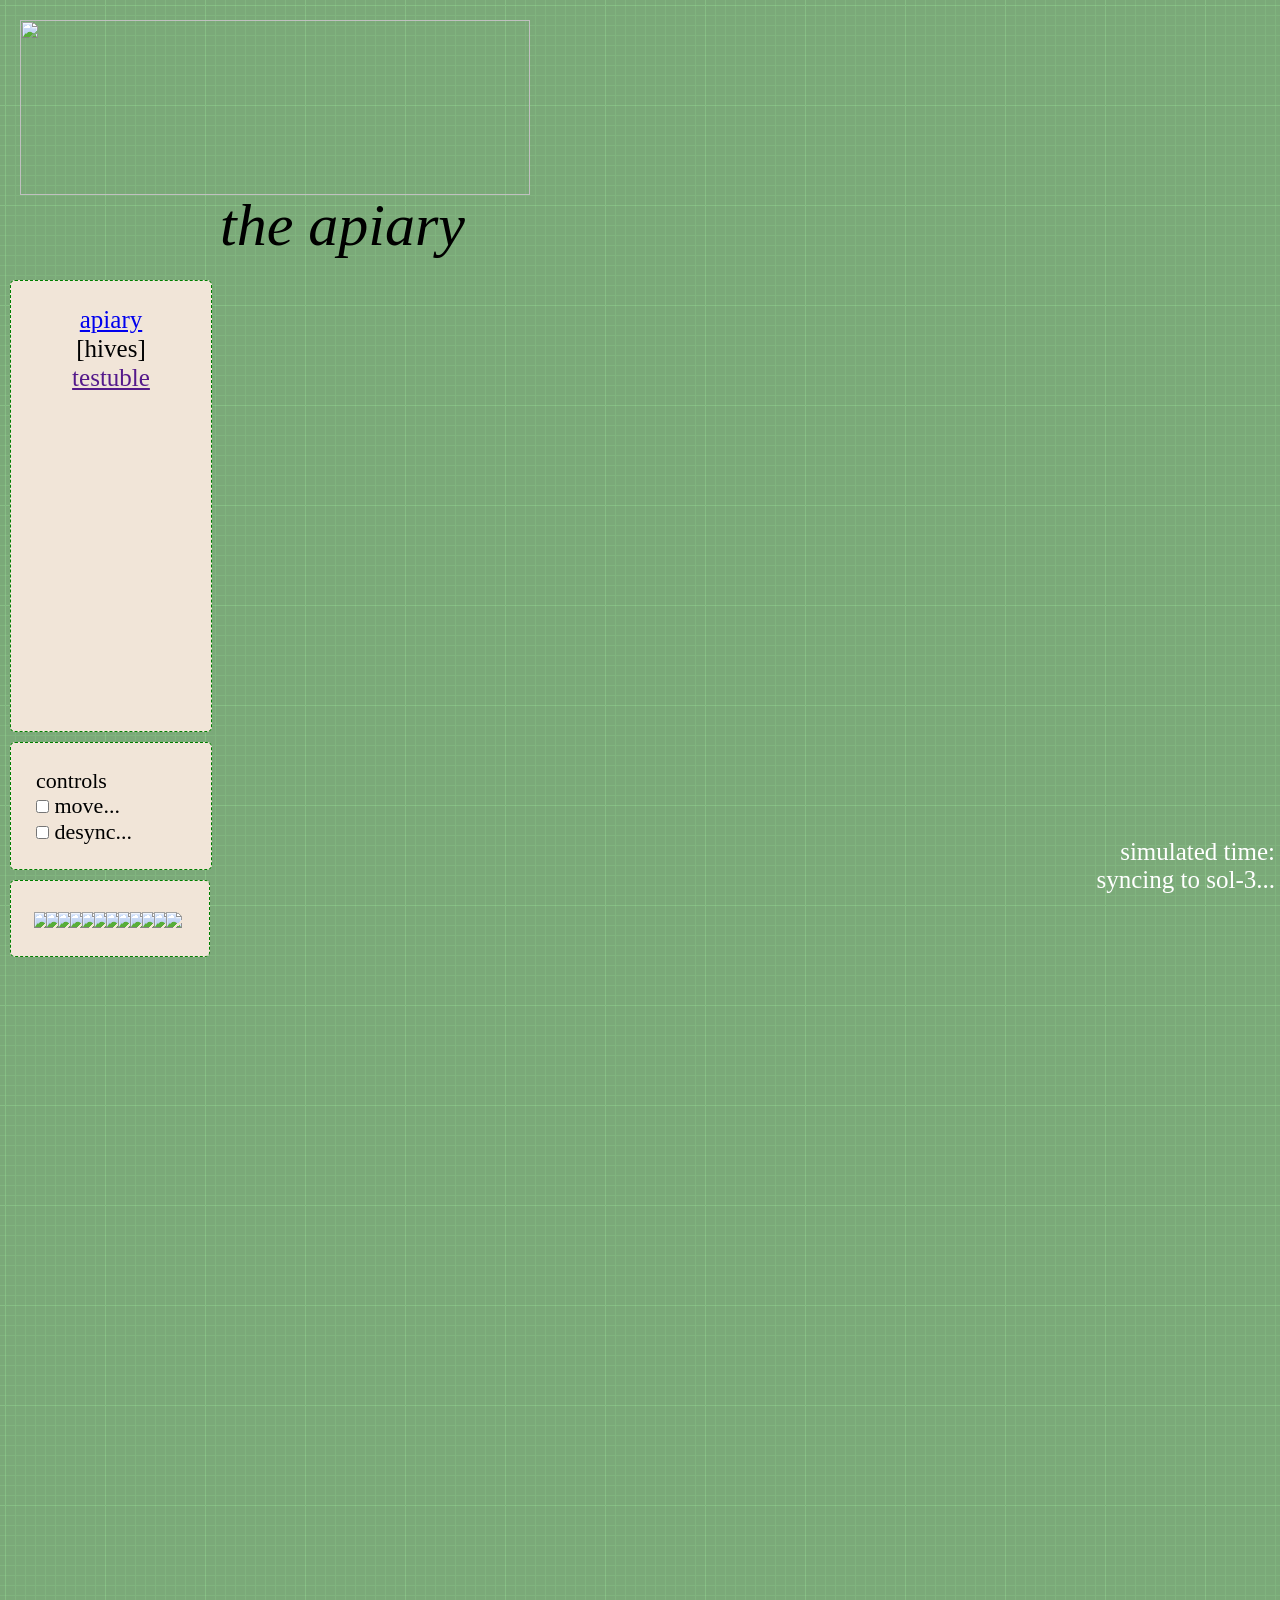
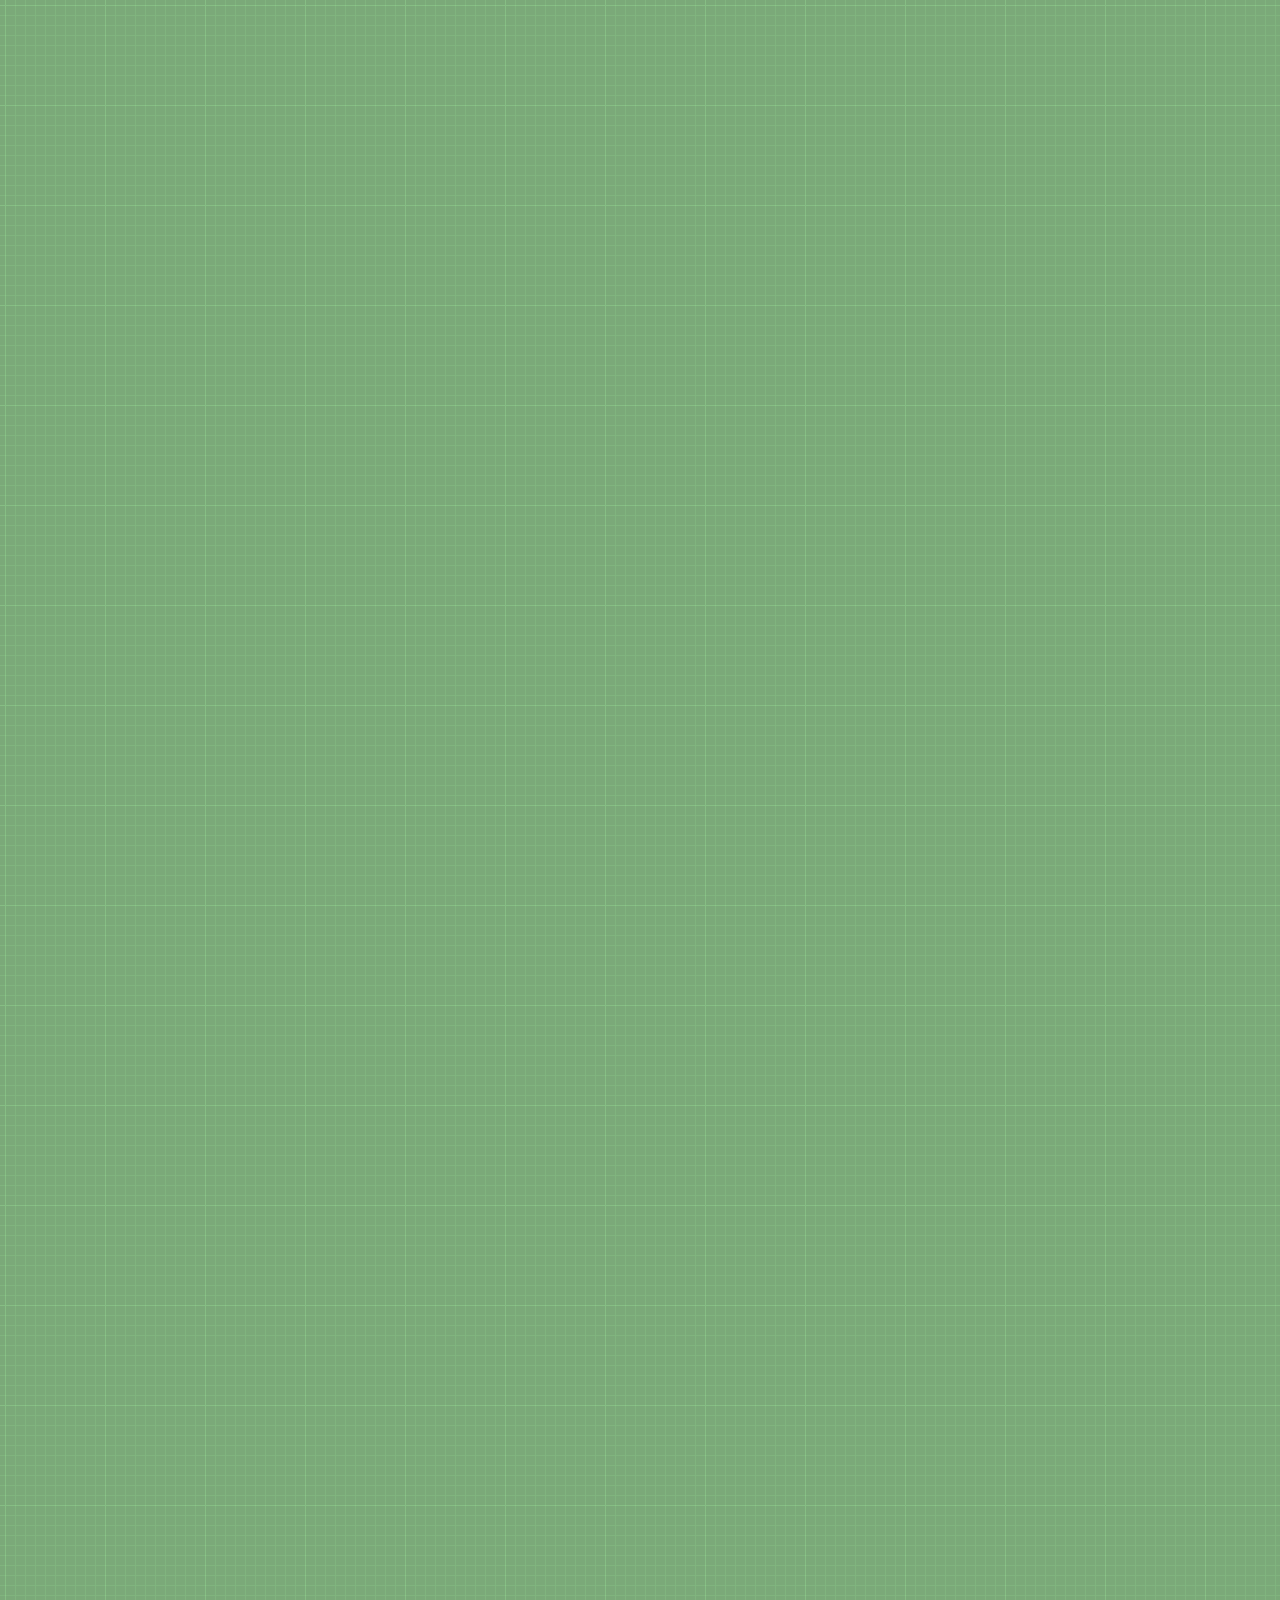
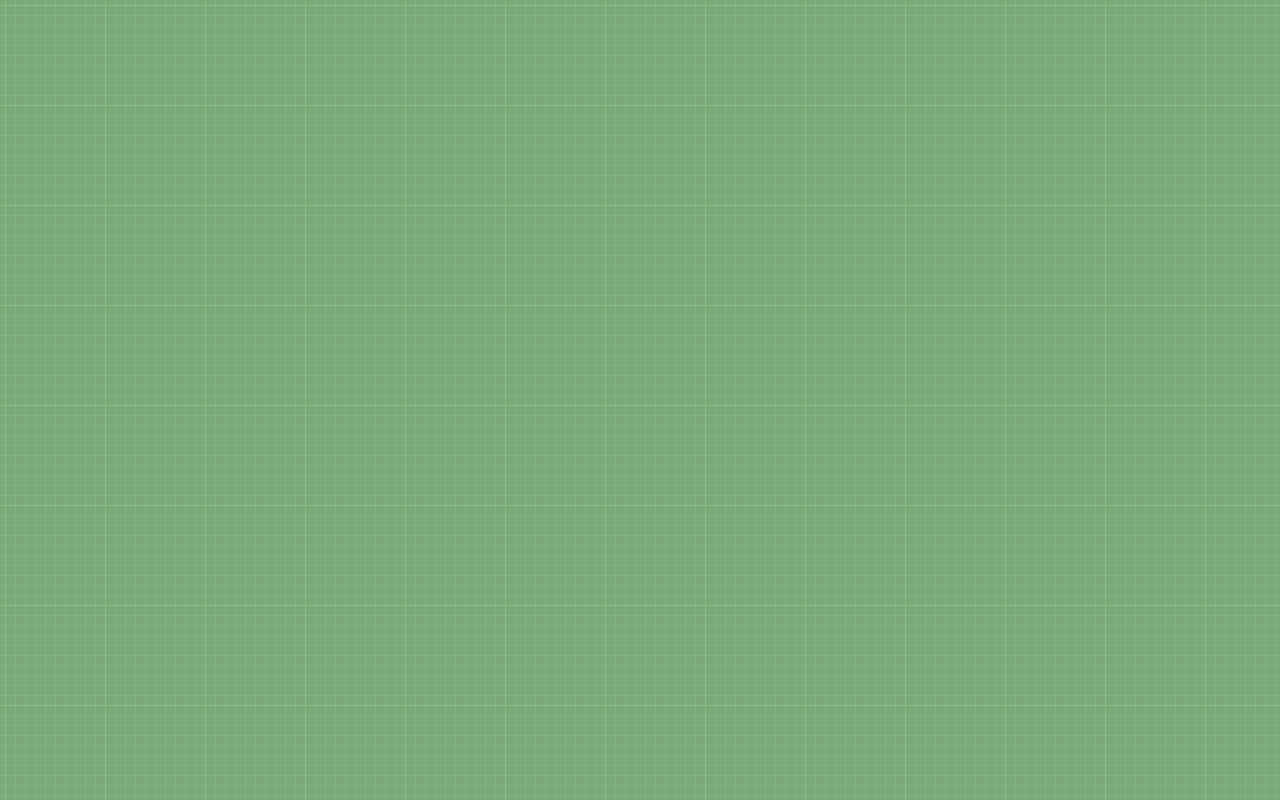
==== hives.html @ c6c5cf7b "ignore articles.js and frontpage.js" ====
<!DOCTYPE html>
<html lang="en">
  <head>
    <meta charset="UTF-8">
    <meta name="viewport" content="width=device-width, initial-scale=1.0">
    <meta http-equiv="X-UA-Compatible" content="ie=edge">
    <title>beeeebo's hive</title>
    <link rel="stylesheet" href="./style.css">

    <script src="https://u.widget.st/ar.js"></script> <!--//widgetstar-->
  </head>


  <body>
    <canvas id="particleCanvas"></canvas>

    
    <!--background stuff-->
    <div id="bg-bottom" class="bg-layer"></div>
    <div id="bg-top" class="bg-layer"></div>
    
    <video id="bg-video" muted class="bg-layer"></video>
    <span id="bg-text"></span>
    

    <!--title stuff-->
    <div class="title">
        <img src="img/logo.png">
        <span id="titletext">the apiary<span class="hidden">.</span><span class="hidden">.</span><span class="hidden">.</span></span>
    </div>


    <!--main page wrapper-->
    <div class="page">
      <div class="sidebar">
        <nav class="placeholder nav">
          <a href="./index.html">apiary</a><br>
          <a>[hives]</a><br>
          <a href="">testuble</a><br>
        </nav>
      
        <div class="placeholder controls nav">
          controls<br>
          <!-- temporary start input
          <label for="startInput" class="pauseControls">start:</label>
          <input id="startInput" type="number" value="0" class="pauseControls">-->

          <label for="moveCheckbox">
              <input id="moveCheckbox" type="checkbox">
              move... 
          </label> <br>
          
          <label for="desyncCheckbox">
              <input id="desyncCheckbox" type="checkbox">
              desync... 
          </label> <br>
        
          <label for="stopIndex" class="pauseControls" width="100px">progress to:</label>
          <input id="stopIndex" type="number" value="18" max="24" class="pauseControls">
          <button id="sendButton" class="pauseControls">send!</button>
          <button id="pauseButton" class="pauseControls" disabled>pause</button>
          <button id="weatherButton" class="pauseControls">rain</button>
          <button id="weatherSyncButton" class="pauseControls">sync to weather (needs location)</button>
        </div>

        <div class="placeholder socials nav">
           <a target="_blank" id="logoYoutube" href="https://www.youtube.com/@rustikVFX"><img src="./img/logo-youtube.png"></a><!--
        --><a target="_blank" id="logoYoutube" href="https://www.youtube.com/@habeebm4916"><img src="./img/logo-youtube.png"></a><!--
        --><a target="_blank" id="logoTwitter" href="https://x.com/rustikVFX"><img src="./img/logo-twitter.png"></a><!--
        --><a target="_blank" id="logoSteam" href="https://steamcommunity.com/id/beeeebo/"><img src="./img/logo-steam.png"></a><!--
        --><a target="_blank" id="logoDiscord"><img src="./img/logo-discord.png"></a><!--
        --><a target="_blank" id="logoMDL" href="https://mydramalist.com/dramalist/habeebm"><img src="./img/logo-MDL.png"></a><!--
        --><a target="_blank" id="logoMAL" href="https://myanimelist.net/profile/beeeebo"><img src="./img/logo-MAL.png"></a><!--
        --><a target="_blank" id="logoGoodreads" href="https://www.goodreads.com/user/show/154845987-habeeb"><img src="./img/logo-goodreads.png"></a><!--
        --><a target="_blank" id="logoMail"><img src="./img/logo-mail.png"></a><!--
        --><a target="_blank" id="logoGithub" href="https://github.com/Habeeb-M"><img src="./img/logo-github.png"></a><!--
        --><a target="_blank" id="logoLastfm" href="https://www.last.fm/user/Habeeb_M"><img src="./img/logo-lastfm.png"></a><!--
        --><a target="_blank" id="logoMinecraft"><img src="./img/logo-minecraft.png"></a>
        </div>
      </div>

      <div class="container"></div>  
    </div>

      

    
    
    
    <script src="scripts.js" type="module"></script>
    <script src="articleScript.js" type="module"></script>
  </body>
</html>
---- style.css ----
/* RESET */
@import "normalize.css";


/*fonts*/

@font-face {
  font-family: mainFont; 
  src: url(./img/fonts/Millennium-Regular_0.ttf);
}
@font-face {
  font-family: mainFont;
  src: url(./img/fonts/Millennium-Bold.ttf);
  font-weight: bold;
}
@font-face {
  font-family: mainFont;
  src: url(./img/fonts/Millennium-Italic_0.ttf);
  font-style: italic;
}
@font-face {
    font-family: titleFont;
    src: url(./img/fonts/Millennium-Regular_0.ttf)
}
@font-face {
  font-family: mcFont; 
  src: url, (./img/fonts/minecraft.otf); 
}



/*background stuff*/
.bg-layer {
    position: fixed;
    top: 0px;
    right: 0px; 
    width: 40%;
    height: 100%;
    min-height: 500px;
    z-index: -2;
    background: center / cover no-repeat;
    object-fit: cover; 
    object-position: center; 
    transition: opacity ease-in-out; /*can increase this, match buffer in js*/
    transition-duration: 250ms;
    /*pointer-events: none;*/
}

#bg-video {
    z-index: -1;
}

#bg-text {
    position:fixed;
    bottom: 0px;
    right: 0px;
    color: white;
    text-align: right;
    margin: 5px;
    font-family: titleFont;
    font-size: 25px;
    letter-spacing: -3%;
}


/* cursor */
html {
    cursor: url("./img/cursorClosed.png"), default;
}


a, button, input, label, a img {
    cursor: url("./img/cursorOpen.png"), pointer;
}



 canvas {
    position: absolute;
    top: 0;
    left: 0;
    pointer-events: none; /* Allows clicking through particles */
    z-index: 5;
    image-rendering: pixelated;
}


/*content*/
html {
    /* background: #76a97a no-repeat; */
    background-color: #7ba979;
    background-image: url("data:image/svg+xml,%3Csvg xmlns='http://www.w3.org/2000/svg' width='100' height='100' viewBox='0 0 100 100'%3E%3Cg fill-rule='evenodd'%3E%3Cg fill='%2397df93' fill-opacity='0.4'%3E%3Cpath opacity='.5' d='M96 [base64] 0v-9h-9v9h9zm-10 0v-9h-9v9h9zm-10 0v-9h-9v9h9zm-10 0v-9h-9v9h9zm-10 0v-9h-9v9h9zm-10 0v-9h-9v9h9zm-10 0v-9h-9v9h9zm-10 0v-9h-9v9h9zm-9-10h9v-9h-9v9zm10 0h9v-9h-9v9zm10 0h9v-9h-9v9zm10 0h9v-9h-9v9zm10 0h9v-9h-9v9zm10 0h9v-9h-9v9zm10 0h9v-9h-9v9zm10 0h9v-9h-9v9zm9-10v-9h-9v9h9zm-10 0v-9h-9v9h9zm-10 0v-9h-9v9h9zm-10 0v-9h-9v9h9zm-10 0v-9h-9v9h9zm-10 0v-9h-9v9h9zm-10 0v-9h-9v9h9zm-10 0v-9h-9v9h9zm-9-10h9v-9h-9v9zm10 0h9v-9h-9v9zm10 0h9v-9h-9v9zm10 0h9v-9h-9v9zm10 0h9v-9h-9v9zm10 0h9v-9h-9v9zm10 0h9v-9h-9v9zm10 0h9v-9h-9v9zm9-10v-9h-9v9h9zm-10 0v-9h-9v9h9zm-10 0v-9h-9v9h9zm-10 0v-9h-9v9h9zm-10 0v-9h-9v9h9zm-10 0v-9h-9v9h9zm-10 0v-9h-9v9h9zm-10 0v-9h-9v9h9zm-9-10h9v-9h-9v9zm10 0h9v-9h-9v9zm10 0h9v-9h-9v9zm10 0h9v-9h-9v9zm10 0h9v-9h-9v9zm10 0h9v-9h-9v9zm10 0h9v-9h-9v9zm10 0h9v-9h-9v9zm9-10v-9h-9v9h9zm-10 0v-9h-9v9h9zm-10 0v-9h-9v9h9zm-10 0v-9h-9v9h9zm-10 0v-9h-9v9h9zm-10 0v-9h-9v9h9zm-10 0v-9h-9v9h9zm-10 0v-9h-9v9h9zm-9-10h9v-9h-9v9zm10 0h9v-9h-9v9zm10 0h9v-9h-9v9zm10 0h9v-9h-9v9zm10 0h9v-9h-9v9zm10 0h9v-9h-9v9zm10 0h9v-9h-9v9zm10 0h9v-9h-9v9z'/%3E%3Cpath d='M6 5V0H5v5H0v1h5v94h1V6h94V5H6z'/%3E%3C/g%3E%3C/g%3E%3C/svg%3E");
    font-family: mainFont; 
    font-size: 22px;
    font-weight: 100;
    color: #000000;
}

.placeholder {
    background: #f1e5d8;
    padding: 25px;
    margin: 5px;
    border: 1px dashed green;
    border-radius: 5px
}

.funIcon {
    width: 16px;
    height: 16px;
    image-rendering: pixelated;
    vertical-align: middle;
}



.title {
    display: flex;
    flex-wrap: wrap;
    margin-top: 0px;
    width: 60%;
    padding: 20px;
}

.title img {
    image-rendering: pixelated;
    width: 510px;
    height: 175px;
}

#titletext {
    font: italic normal normal 60px / 60px titleFont;
    align-items: flex-start;
    margin-top: 115px;
    margin-bottom: 0px;
    white-space: nowrap;
}
@media (max-width: 1450px) { /*move it if screen too small*/
    #titletext {
        margin-top: 0px;
        margin-left: 200px;
    }
}
.hidden {
    visibility: hidden;
}
.shown {
    visibility: visible;
}






.page {
    display: grid;
    align-items: flex-start;
    width: 70%;
    margin-left: 5px;
    grid-template-columns: auto 1fr; 
}

nav {
    height: 400px;
    width: 150px;
    grid-column: 1;
    text-align: center;
}


nav a {
    font-size: 25px;
}


.sidebar {
    display: block;
    width: 210px;
    grid-column: 1;
}

.sidebar img {
    image-rendering: pixelated;
    margin: -2px;
    width: 40px;
}

.controls {
    display: inline-block;
    width: 150px;
    grid-column: 1;
}

.controls #stopIndex {
    display: inline-block;
    width: 100px;
}

.container {
    position: relative; 
    width: 100%;        
    max-width: 1000px; 
    grid-column: 2;     
    grid-row: 1;        
}

.container div {
    position: absolute; 
    box-sizing: border-box;
    min-width: 200px;
}

.container .date {
    position: absolute;
    bottom: 10px;
    right: 10px;
}

.socials a {
    cursor: pointer
}

.popupBox {
    background-color: black;
    color: white;
    padding: 10px;
    border-radius: 5px;
    font-size: 15px;
}

.arrowUp {
    width: 0; 
    height: 0; 
    border-left: 5px solid transparent;
    border-right: 5px solid transparent;
    border-bottom: 5px solid black;
}

.popupWrapper {
    position: absolute;
    clip-path: circle(0% at 50% 50%); 
    transition: clip-path ease-out 500ms; 
    z-index: 2;

    display: flex;
    flex-direction: column;
    align-items: center; 
}




#spotify {
    a { 
        color: inherit; 
        text-decoration: none;
    } 
    
}
#spotifySong {
    color: green;
    font-weight: bold;
}
#spotifyArtist {
    font-weight: bold;
}
#spotifyAlbum {
    font-style: italic;
}
#spotifyImage {
    float: right;
    margin-right: 1px;
    margin-top: 5px;
    vertical-align: middle;
}
#spotifyDate {
    font-style: italic;
}
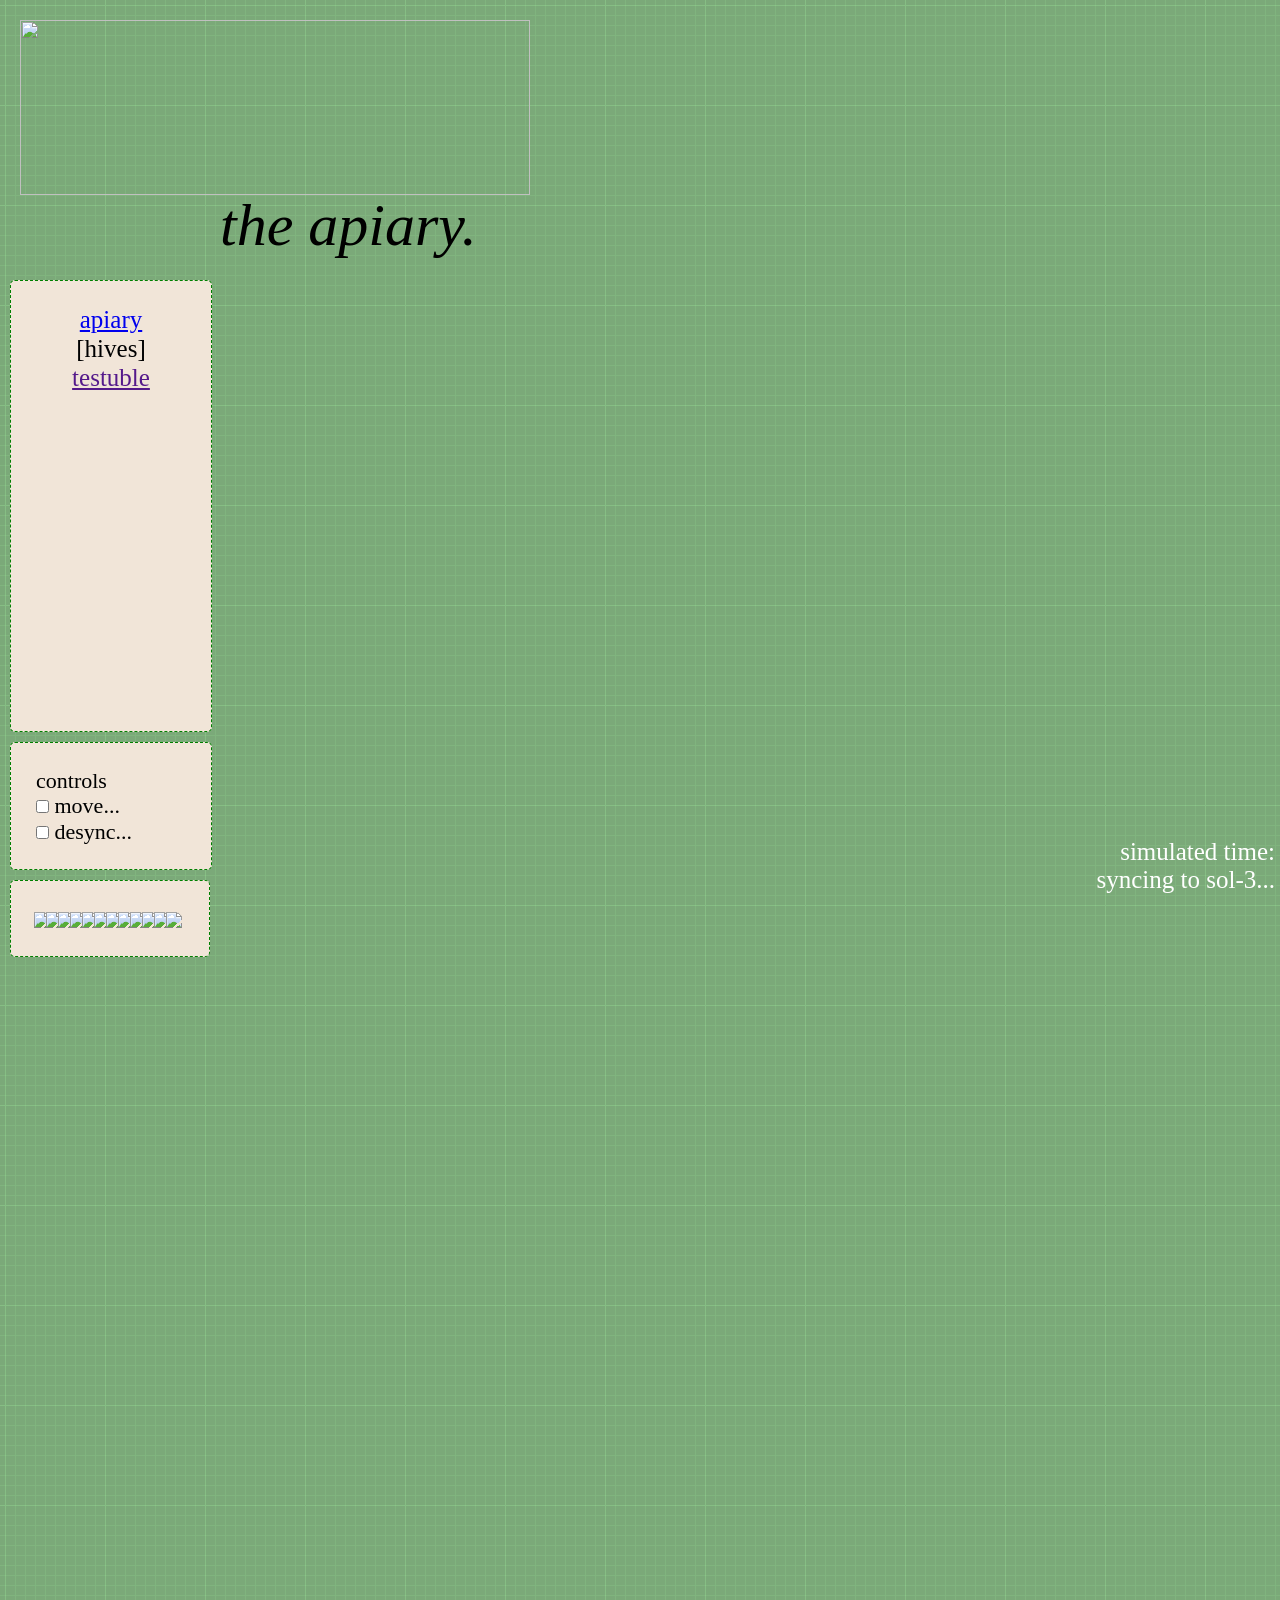
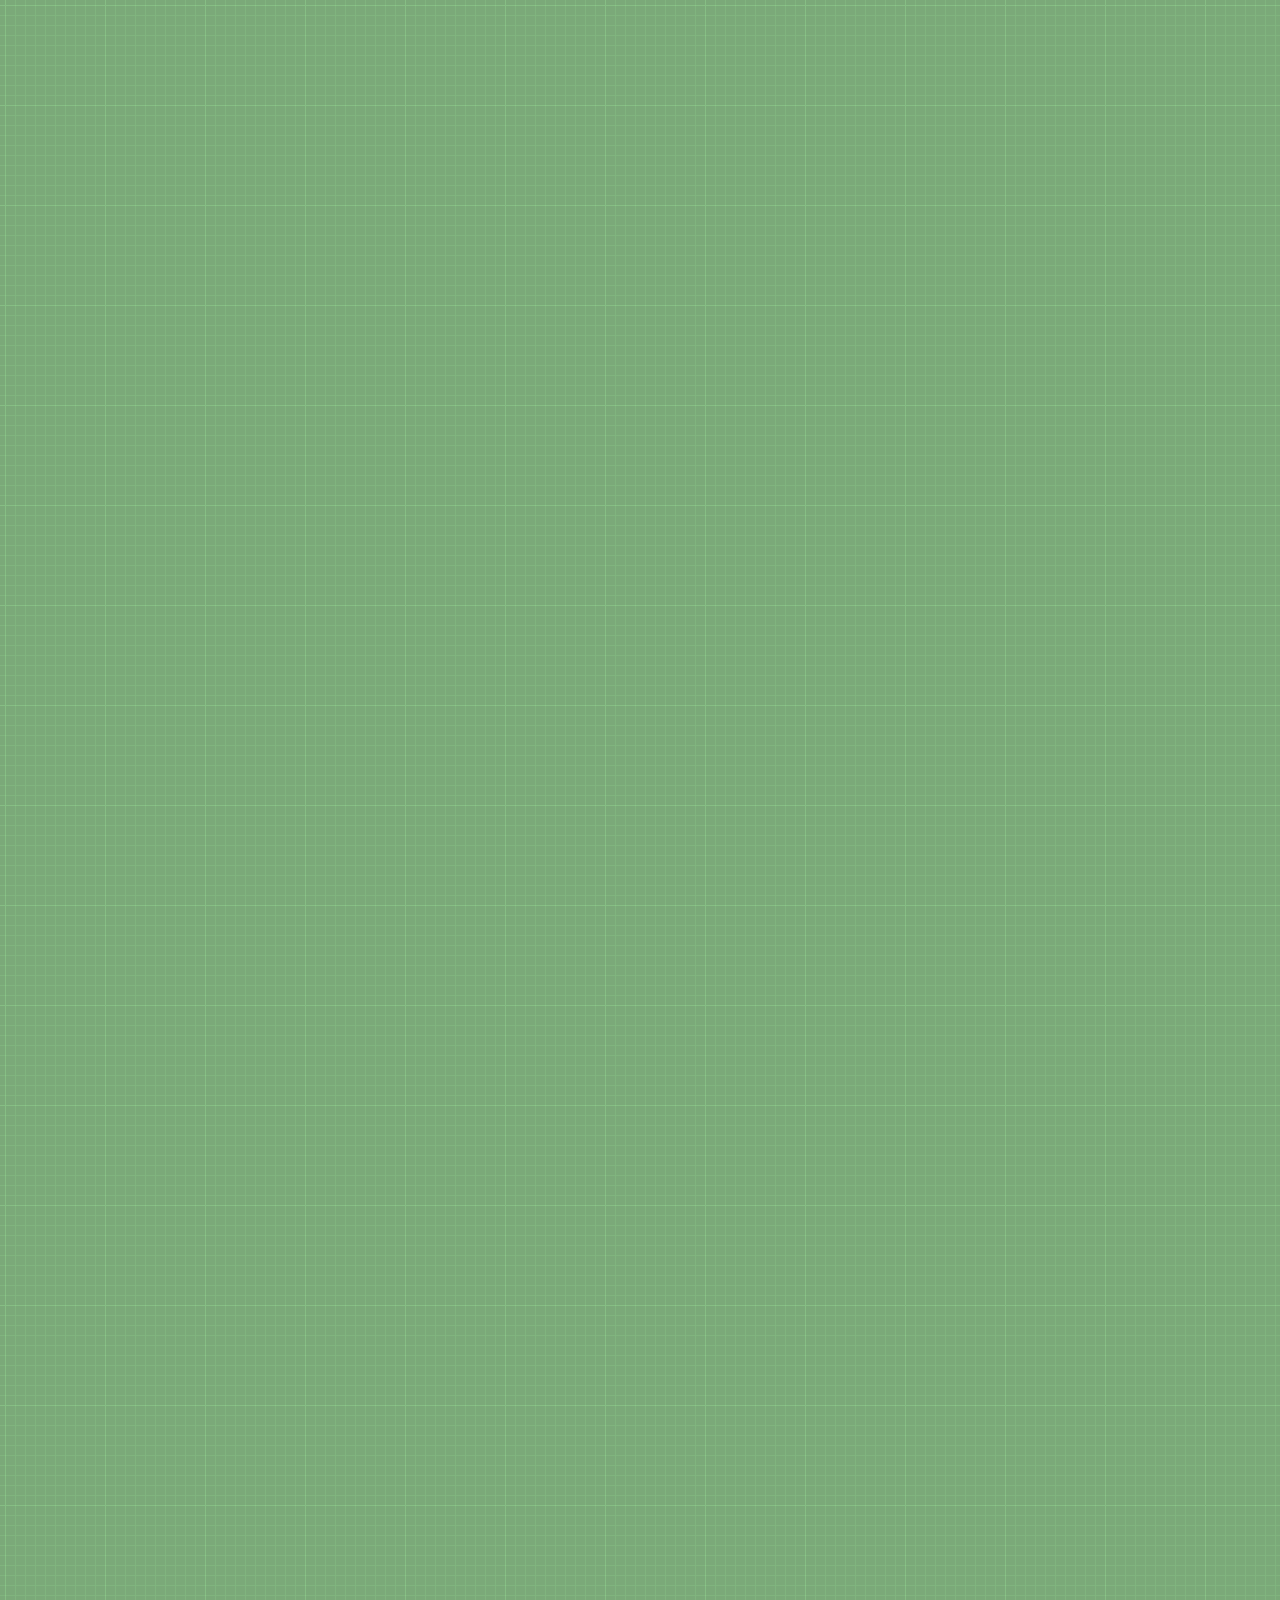
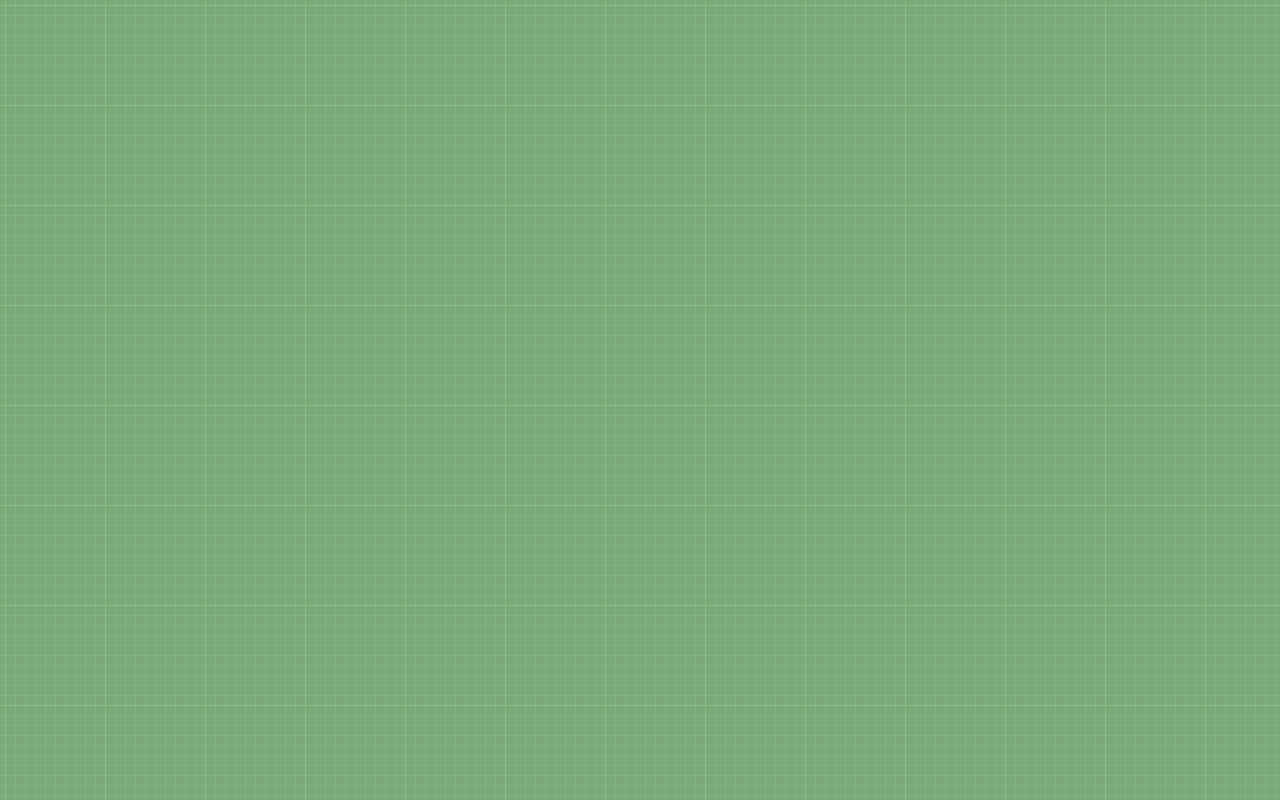
==== commit bd8cfa73: "rename stuff" ====
--- a/hives.html
+++ b/hives.html
@@ -14,7 +14,7 @@
   <body>
     <canvas id="particleCanvas"></canvas>
 
-    
+
     <!--background stuff-->
     <div id="bg-bottom" class="bg-layer"></div>
     <div id="bg-top" class="bg-layer"></div>
@@ -34,7 +34,7 @@
     <div class="page">
       <div class="sidebar">
         <nav class="placeholder nav">
-          <a href="./index.html">apiary</a><br>
+          <a href="./apiary.html">apiary</a><br>
           <a>[hives]</a><br>
           <a href="">testuble</a><br>
         </nav>
@@ -88,6 +88,6 @@
     
     
     <script src="scripts.js" type="module"></script>
-    <script src="articleScript.js" type="module"></script>
+    <script src="hives.js" type="module"></script>
   </body>
 </html>
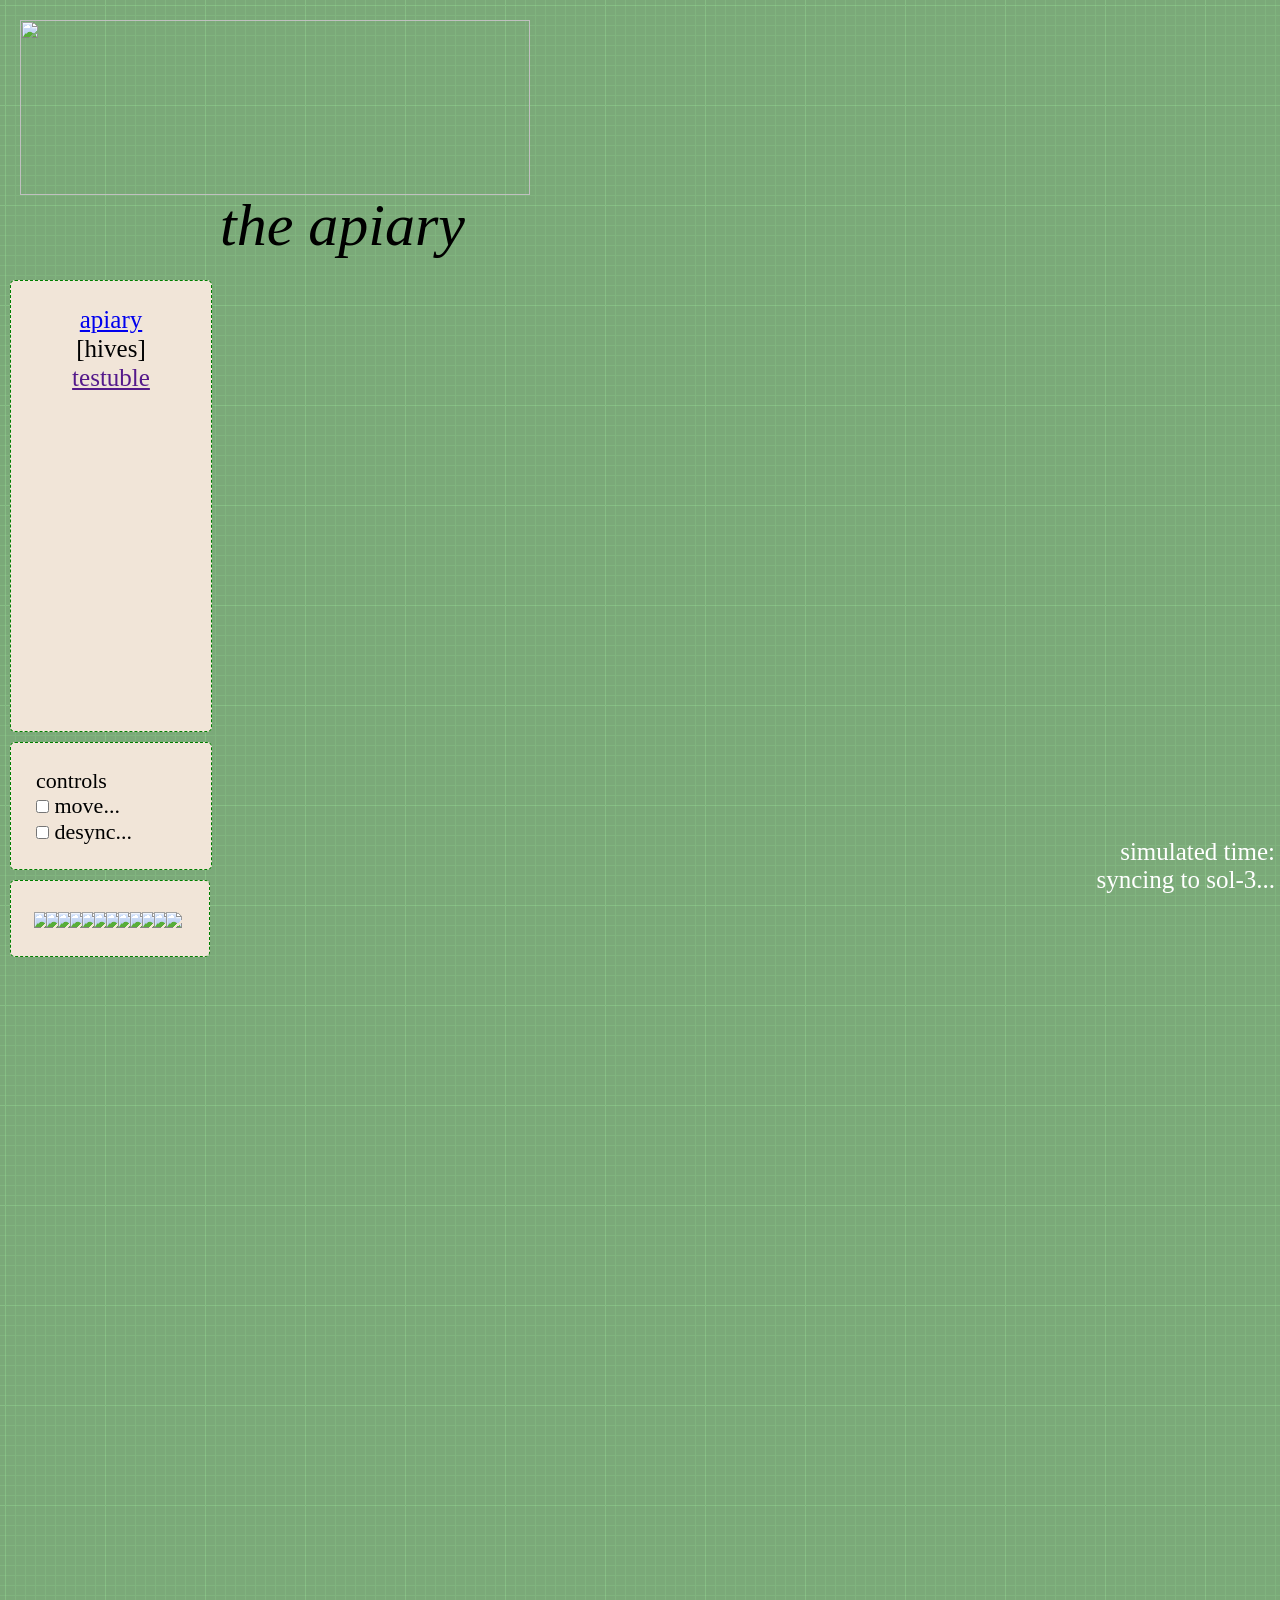
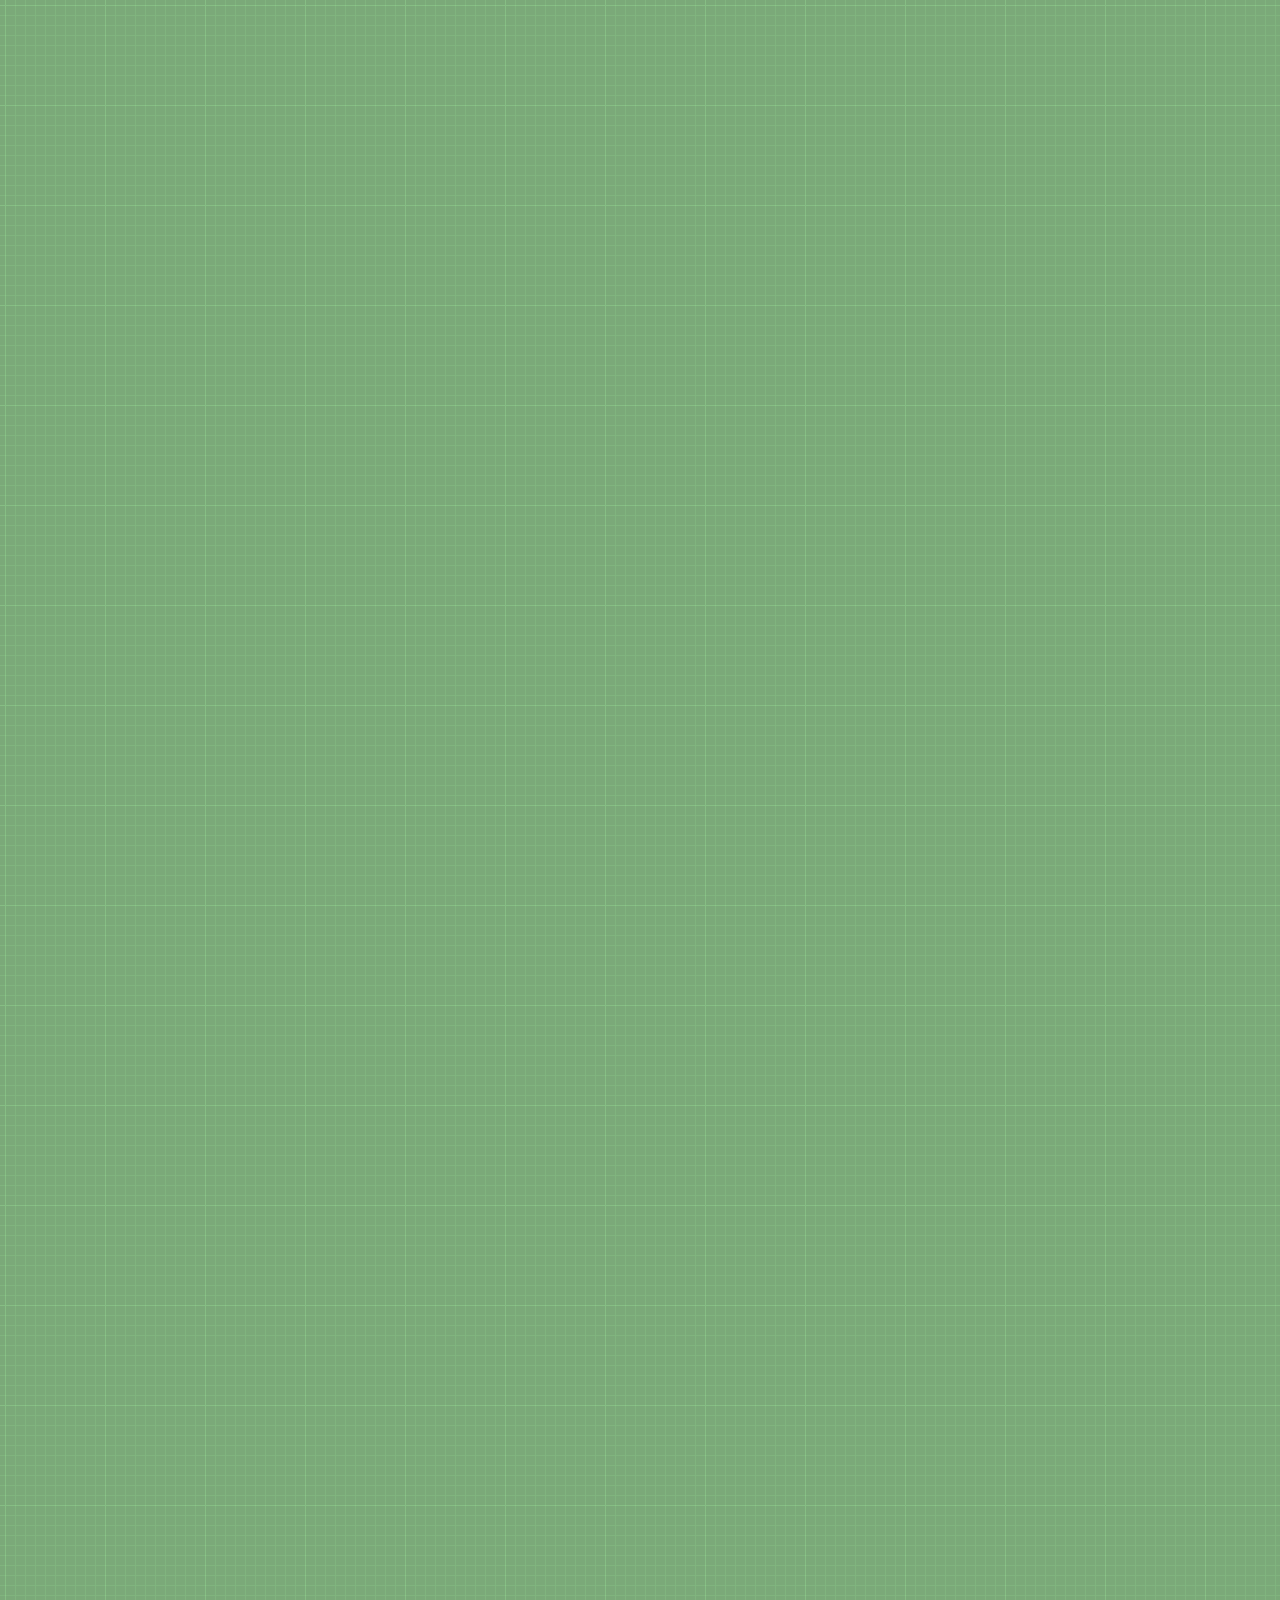
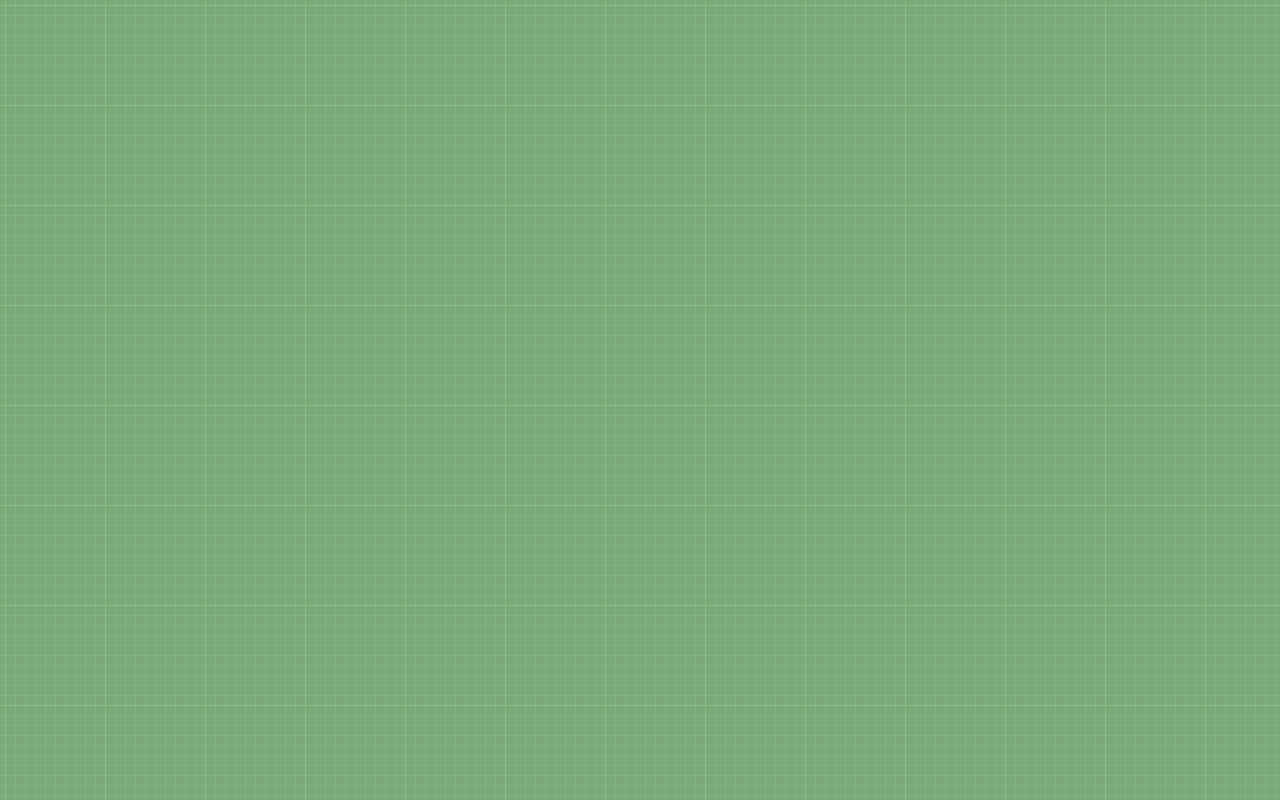
==== commit 649bee1d: "tiny tweaks" ====
--- a/hives.html
+++ b/hives.html
@@ -34,7 +34,7 @@
     <div class="page">
       <div class="sidebar">
         <nav class="placeholder nav">
-          <a href="./apiary.html">apiary</a><br>
+          <a href="./index.html">apiary</a><br>
           <a>[hives]</a><br>
           <a href="">testuble</a><br>
         </nav>
--- a/style.css
+++ b/style.css
@@ -24,7 +24,7 @@
 }
 @font-face {
   font-family: mcFont; 
-  src: url, (./img/fonts/minecraft.otf); 
+  src: url(./img/fonts/minecraft.otf); 
 }
 
 
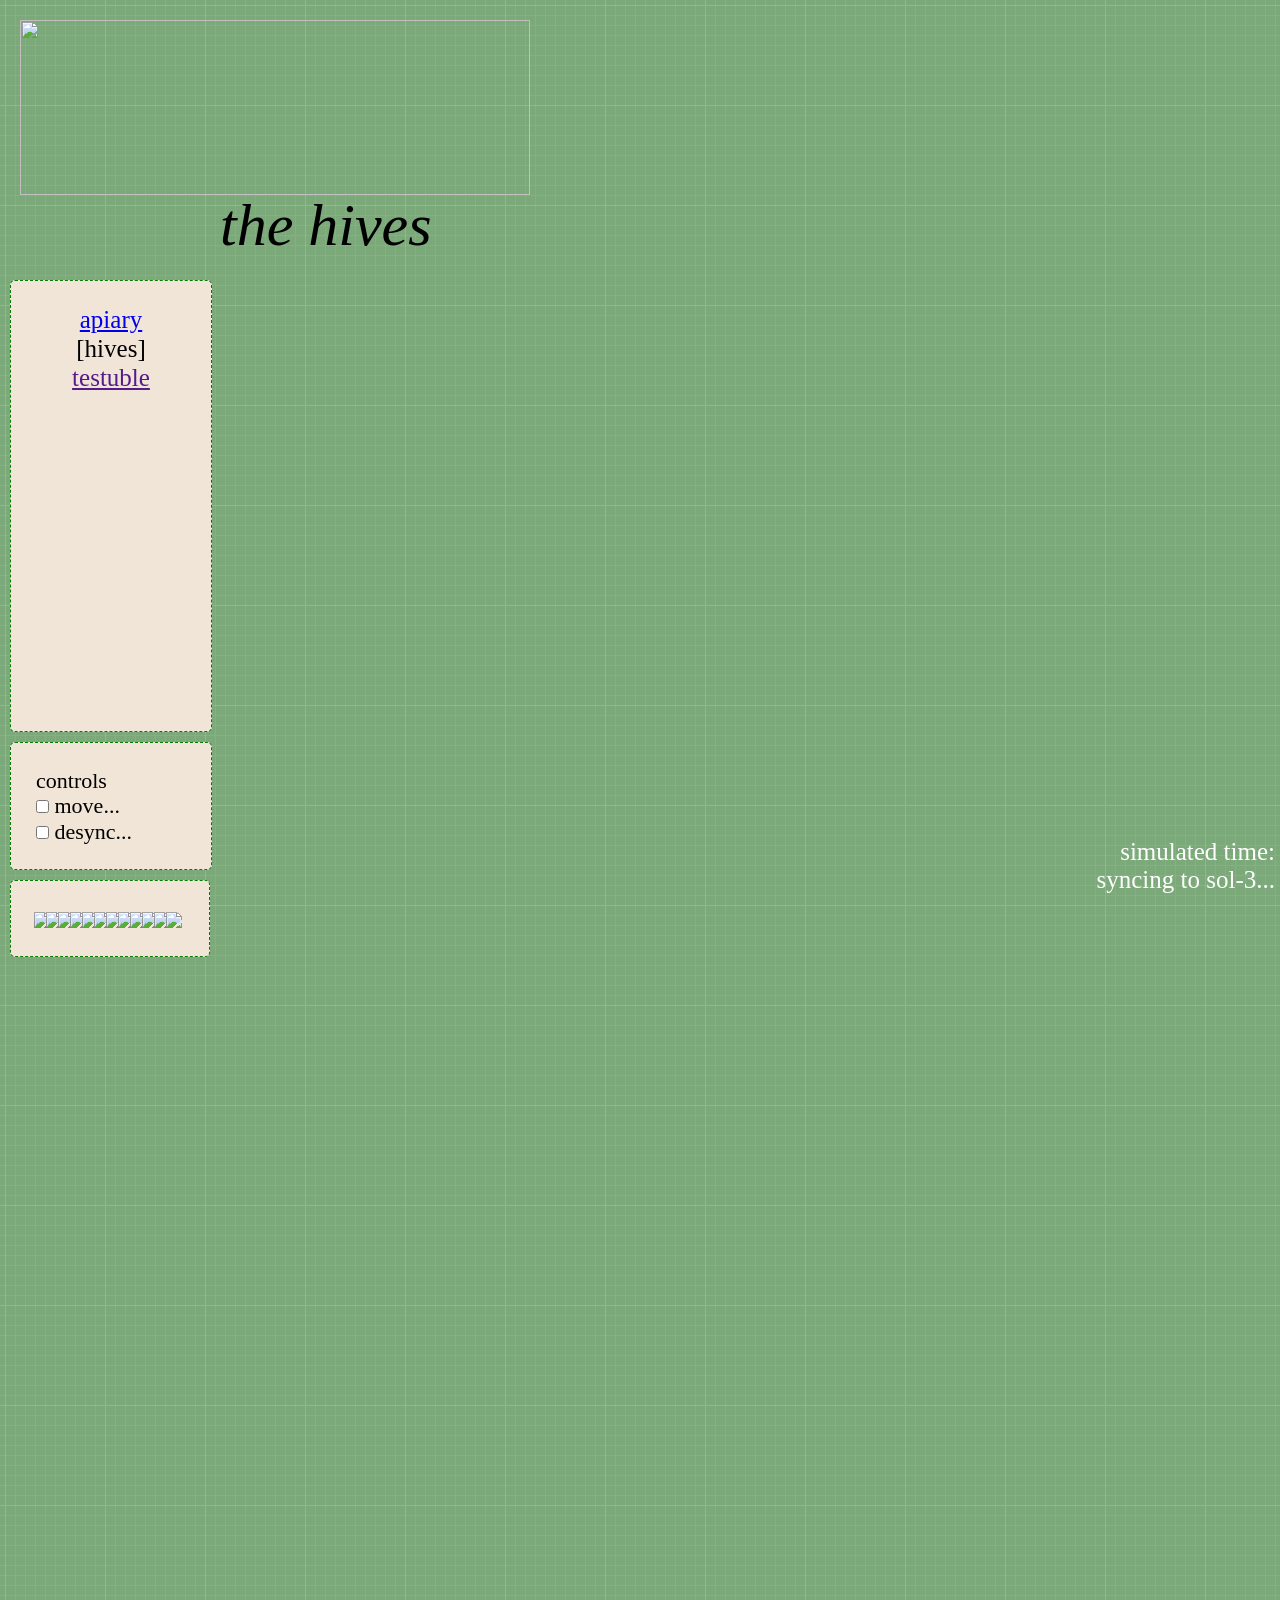
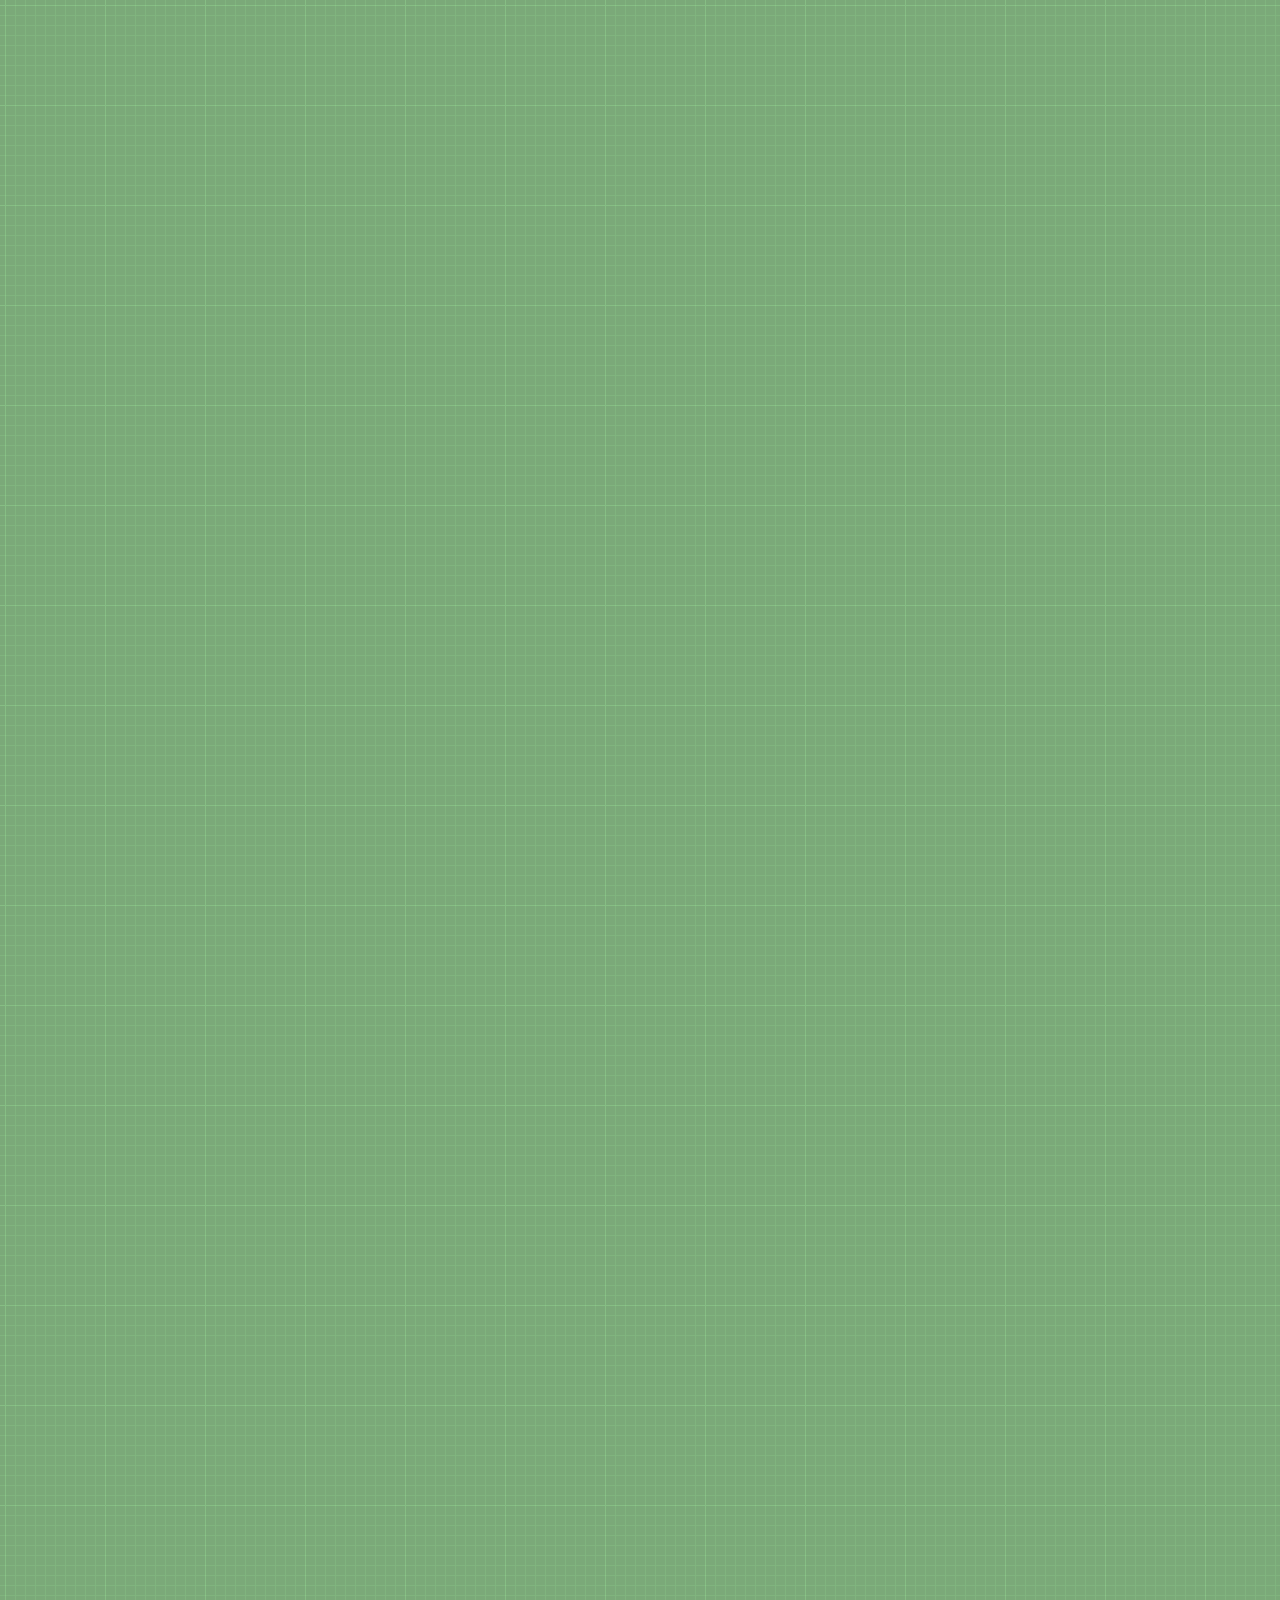
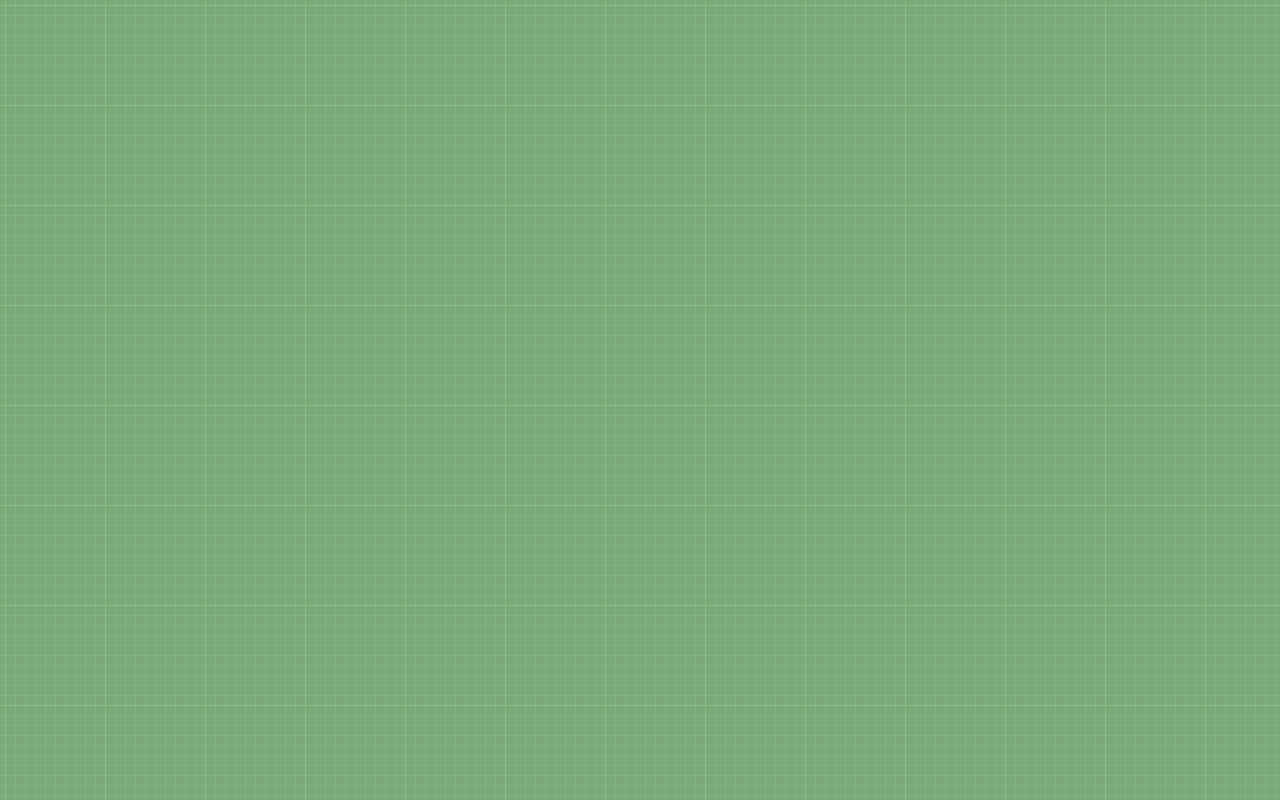
==== commit 0d9690a4: "even smaller tweaks for hives" ====
--- a/hives.html
+++ b/hives.html
@@ -26,7 +26,7 @@
     <!--title stuff-->
     <div class="title">
         <img src="img/logo.png">
-        <span id="titletext">the apiary<span class="hidden">.</span><span class="hidden">.</span><span class="hidden">.</span></span>
+        <span id="titletext">the hives<span class="hidden">.</span><span class="hidden">.</span><span class="hidden">.</span></span>
     </div>
 
 
--- a/style.css
+++ b/style.css
@@ -216,6 +216,10 @@
     right: 10px;
 }
 
+.container .articleTitle {
+    font-style: italic;
+}
+
 .socials a {
     cursor: pointer
 }
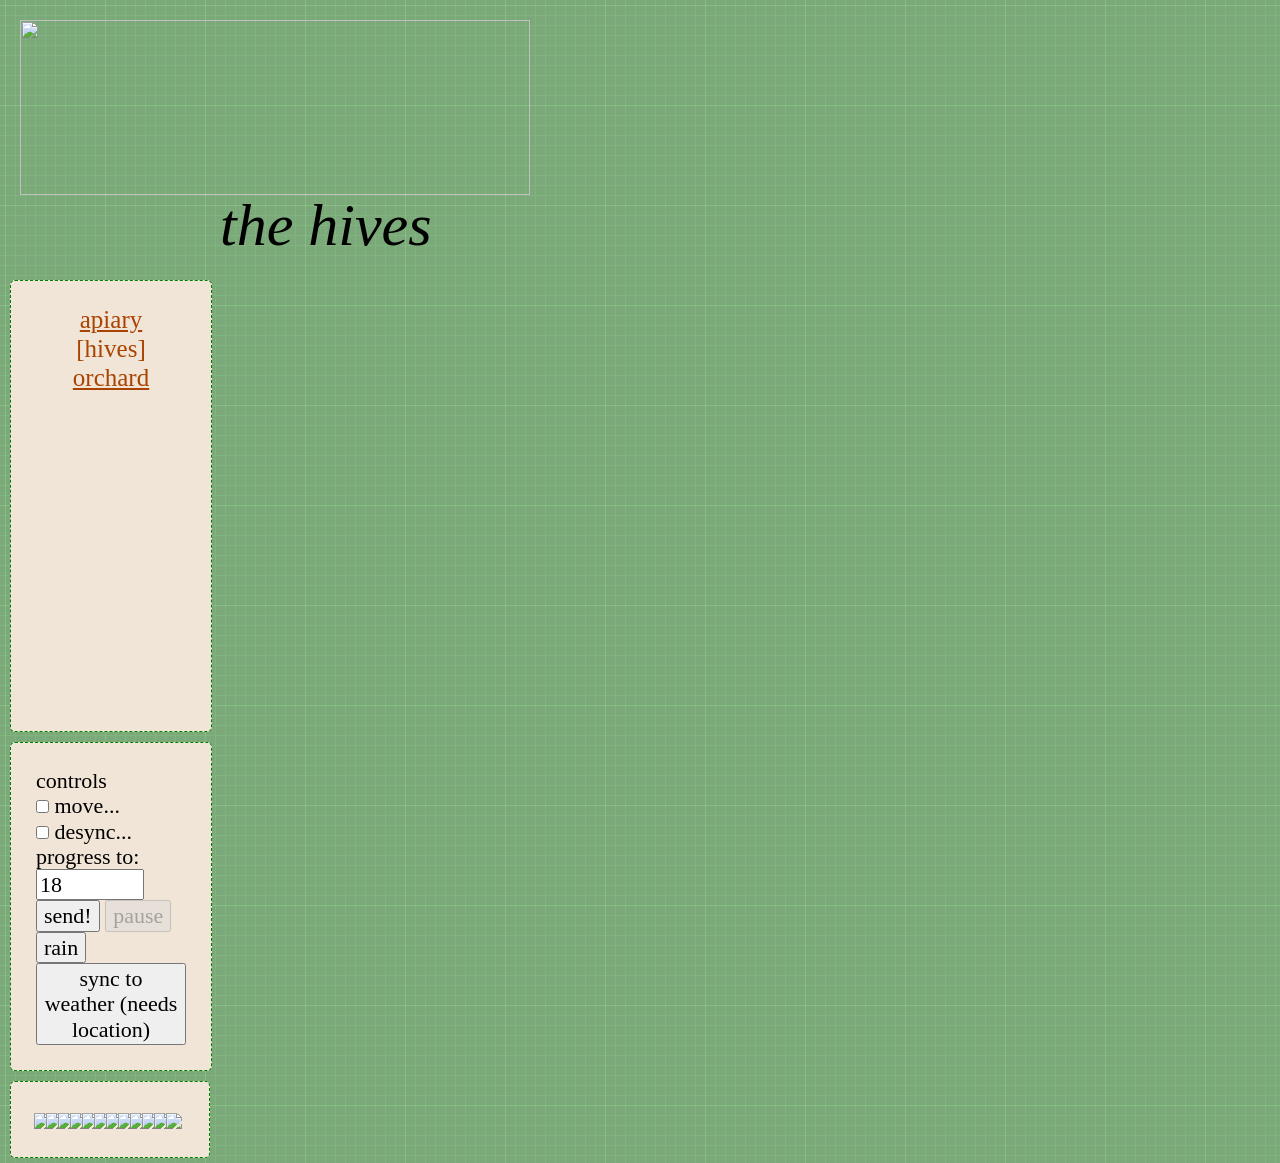
==== commit 439e66ae: "added embeds and fixed midnight bgs" ====
--- a/hives.html
+++ b/hives.html
@@ -6,6 +6,12 @@
     <meta http-equiv="X-UA-Compatible" content="ie=edge">
     <title>beeeebo's hive</title>
     <link rel="stylesheet" href="./style.css">
+
+    <meta property="og:url" content="https://beeeeboshive.nekoweb.org/hives.html">
+    <meta property="og:type" content="article">
+    <meta property="og:title" content="beeeeboshive - the hives. . .">
+    <meta property="og:description" content="misc. writing. . .">
+    <meta property="og:image" content="https://beeeeboshive.nekoweb.org/img/logo.png">
 
     <script src="https://u.widget.st/ar.js"></script> <!--//widgetstar-->
   </head>
@@ -26,7 +32,7 @@
     <!--title stuff-->
     <div class="title">
         <img src="img/logo.png">
-        <span id="titletext">the hives<span class="hidden">.</span><span class="hidden">.</span><span class="hidden">.</span></span>
+        <span id="titletext" title="---misc. writing!">the hives<span class="hidden">.</span><span class="hidden">.</span><span class="hidden">.</span></span>
     </div>
 
 
@@ -34,9 +40,9 @@
     <div class="page">
       <div class="sidebar">
         <nav class="placeholder nav">
-          <a href="./index.html">apiary</a><br>
-          <a>[hives]</a><br>
-          <a href="">testuble</a><br>
+          <a title="---home page!" href="./index.html">apiary</a><br>
+          <a title="---misc writing!">[hives]</a><br>
+          <a title="---OC writing!" href="./orchard.html">orchard</a><br>
         </nav>
       
         <div class="placeholder controls nav">
@@ -86,7 +92,7 @@
 
     
     
-    
+    <ws-widget width="100%" height="100%" type="cursor" iid="10702" embed="script"></ws-widget>
     <script src="scripts.js" type="module"></script>
     <script src="hives.js" type="module"></script>
   </body>
--- a/style.css
+++ b/style.css
@@ -25,6 +25,24 @@
 @font-face {
   font-family: mcFont; 
   src: url(./img/fonts/minecraft.otf); 
+}
+@font-face {
+    font-family: spotifyFont;
+    src: url(./img/fonts/CircularSpotifyText-Medium.otf);
+}
+@font-face {
+    font-family: spotifyFont;
+    src: url(./img/fonts/CircularSpotifyText-Book.otf);
+    font-weight: lighter;
+}
+@font-face {
+    font-family: koreanFont;
+    src: url(./img/fonts/Mona12.ttf);
+}
+@font-face {
+    font-family: koreanFont;
+    src: url(./img/fonts/Mona12-Bold.ttf);
+    font-weight: bold;
 }
 
 
@@ -62,6 +80,12 @@
     letter-spacing: -3%;
 }
 
+#stoneButton {
+    z-index: 1;
+    width: 50px;
+    height: 20px;
+}
+
 
 /* cursor */
 html {
@@ -69,8 +93,12 @@
 }
 
 
-a, button, input, label, a img {
+a, button, input, label, a img, #stoneButton {
     cursor: url("./img/cursorOpen.png"), pointer;
+}
+
+a {
+    color: green;
 }
 
 
@@ -90,7 +118,7 @@
     /* background: #76a97a no-repeat; */
     background-color: #7ba979;
     background-image: url("data:image/svg+xml,%3Csvg xmlns='http://www.w3.org/2000/svg' width='100' height='100' viewBox='0 0 100 100'%3E%3Cg fill-rule='evenodd'%3E%3Cg fill='%2397df93' fill-opacity='0.4'%3E%3Cpath opacity='.5' d='M96 [base64] 0v-9h-9v9h9zm-10 0v-9h-9v9h9zm-10 0v-9h-9v9h9zm-10 0v-9h-9v9h9zm-10 0v-9h-9v9h9zm-10 0v-9h-9v9h9zm-10 0v-9h-9v9h9zm-10 0v-9h-9v9h9zm-9-10h9v-9h-9v9zm10 0h9v-9h-9v9zm10 0h9v-9h-9v9zm10 0h9v-9h-9v9zm10 0h9v-9h-9v9zm10 0h9v-9h-9v9zm10 0h9v-9h-9v9zm10 0h9v-9h-9v9zm9-10v-9h-9v9h9zm-10 0v-9h-9v9h9zm-10 0v-9h-9v9h9zm-10 0v-9h-9v9h9zm-10 0v-9h-9v9h9zm-10 0v-9h-9v9h9zm-10 0v-9h-9v9h9zm-10 0v-9h-9v9h9zm-9-10h9v-9h-9v9zm10 0h9v-9h-9v9zm10 0h9v-9h-9v9zm10 0h9v-9h-9v9zm10 0h9v-9h-9v9zm10 0h9v-9h-9v9zm10 0h9v-9h-9v9zm10 0h9v-9h-9v9zm9-10v-9h-9v9h9zm-10 0v-9h-9v9h9zm-10 0v-9h-9v9h9zm-10 0v-9h-9v9h9zm-10 0v-9h-9v9h9zm-10 0v-9h-9v9h9zm-10 0v-9h-9v9h9zm-10 0v-9h-9v9h9zm-9-10h9v-9h-9v9zm10 0h9v-9h-9v9zm10 0h9v-9h-9v9zm10 0h9v-9h-9v9zm10 0h9v-9h-9v9zm10 0h9v-9h-9v9zm10 0h9v-9h-9v9zm10 0h9v-9h-9v9zm9-10v-9h-9v9h9zm-10 0v-9h-9v9h9zm-10 0v-9h-9v9h9zm-10 0v-9h-9v9h9zm-10 0v-9h-9v9h9zm-10 0v-9h-9v9h9zm-10 0v-9h-9v9h9zm-10 0v-9h-9v9h9zm-9-10h9v-9h-9v9zm10 0h9v-9h-9v9zm10 0h9v-9h-9v9zm10 0h9v-9h-9v9zm10 0h9v-9h-9v9zm10 0h9v-9h-9v9zm10 0h9v-9h-9v9zm10 0h9v-9h-9v9z'/%3E%3Cpath d='M6 5V0H5v5H0v1h5v94h1V6h94V5H6z'/%3E%3C/g%3E%3C/g%3E%3C/svg%3E");
-    font-family: mainFont; 
+    font-family: mainFont, koreanFont; 
     font-size: 22px;
     font-weight: 100;
     color: #000000;
@@ -101,7 +129,8 @@
     padding: 25px;
     margin: 5px;
     border: 1px dashed green;
-    border-radius: 5px
+    border-radius: 5px;
+    z-index: 2;
 }
 
 .funIcon {
@@ -146,6 +175,12 @@
 .shown {
     visibility: visible;
 }
+.italic {
+    font-style: italic;
+}
+.bold {
+    font-weight: bold;
+}
 
 
 
@@ -170,6 +205,7 @@
 
 nav a {
     font-size: 25px;
+    color: #aa4300;
 }
 
 
@@ -214,6 +250,7 @@
     position: absolute;
     bottom: 10px;
     right: 10px;
+    text-align: right;
 }
 
 .container .articleTitle {
@@ -244,11 +281,125 @@
     position: absolute;
     clip-path: circle(0% at 50% 50%); 
     transition: clip-path ease-out 500ms; 
-    z-index: 2;
+    z-index: 4;
 
     display: flex;
     flex-direction: column;
     align-items: center; 
+}
+
+
+.imgHives {
+    float: right;
+    width: 40%;
+    padding: 1px;
+}
+.imgHives-left {
+    float: left;
+    width: 40%;
+    padding: 1px;
+}
+
+.figure-container {
+    display: flex;
+    gap: 10px;
+    position: static !important; /*needed for some reason*/
+    font-size: 15px;
+}
+
+
+.imgHives img {
+    width: 100%;
+}
+.imgHives figcaption {
+    font-size: 15px;
+}
+ul { 
+    list-style-type: "- ";
+    margin: 0px;
+    padding-left: 20px;
+}
+.small {
+    font-size: 15px;
+}
+.underline {
+    text-decoration: underline;
+}
+.hiveNumber {
+    position: absolute;
+    top: 0px;
+    right: 8px;
+    font-size: 100px;
+    font-weight: bold;
+    color: rgb(0,0,0,10%);
+}
+.wordCount {
+    position: absolute;
+    bottom: 0px;
+    right: 0px;
+}
+
+
+.spotifyIFrame {
+    display: block;
+    width: 40%;
+    height: 80px;
+    float: right;
+    clear: right;
+    margin-bottom: 5px;
+    border-radius: 12px;
+    color: white;
+    font-family: spotifyFont;
+}
+.spotifyIFrame h1 {
+    margin-top: 18px;
+    font-size: 14px;
+    margin-left: 80px;
+}
+.spotifyIFrame h2 {
+    font-size: 11px;
+    font-weight: lighter;
+    margin-left: 80px;
+    margin-top: -7px;
+    color: rgb(211, 203, 211);
+}
+.spotifyIFrame span {
+    margin-left: 80px;
+    font-family: mainFont;
+    position: relative;
+    bottom: 8px;
+    font-size: 18px;
+}
+
+.youtubeIFrame {
+    display: block;
+    background-color: rgb(15,15,15);
+    width: 100%;
+    height: 315px;
+    color: white;
+    font-family: Roboto,"Arial",sans-serif;
+}
+.youtubeIFrame h1 {
+    padding-top: 10px;
+    padding-left: 72px;
+    font-size: 20px;
+    letter-spacing: -.9px;
+    margin-bottom: 0px;
+}
+.youtubeIFrame h2 {
+    font-size: 12px;
+    padding-top: -50px;
+    padding-left: 72px;
+    margin-top: 1px;
+    font-weight: lighter;
+}
+.youtubeIFrame span {
+    display: block;
+    text-align: center;
+    font-family: mainFont;
+    position: relative;
+    bottom: -80px;
+    font-size: 24px;
 }
 
 
@@ -280,3 +431,9 @@
 #spotifyDate {
     font-style: italic;
 }
+
+
+
+#mailingList .formkit-form {
+    min-height: 100px;
+}
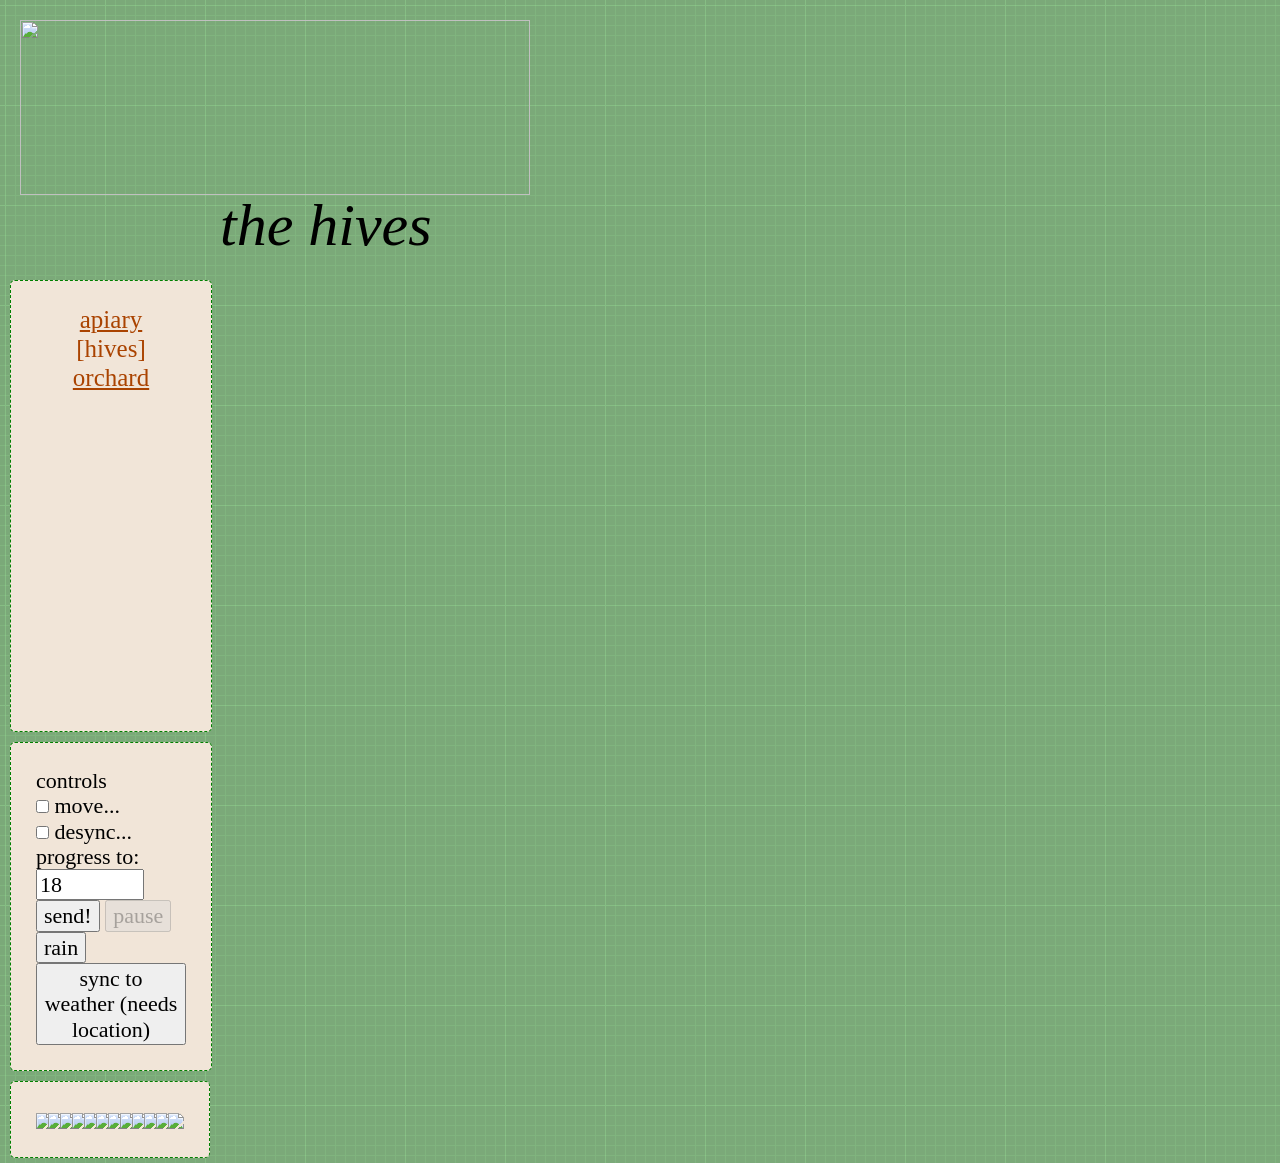
==== commit 609248d2: "hopefully full mobile support!" ====
--- a/hives.html
+++ b/hives.html
@@ -39,7 +39,7 @@
     <!--main page wrapper-->
     <div class="page">
       <div class="sidebar">
-        <nav class="placeholder nav">
+        <nav class="placeholder links nav">
           <a title="---home page!" href="./index.html">apiary</a><br>
           <a title="---misc writing!">[hives]</a><br>
           <a title="---OC writing!" href="./orchard.html">orchard</a><br>
--- a/style.css
+++ b/style.css
@@ -237,7 +237,7 @@
     width: 100%;        
     max-width: 1000px; 
     grid-column: 2;     
-    grid-row: 1;        
+    grid-row: 1;       
 }
 
 .container div {
@@ -255,6 +255,10 @@
 
 .container .articleTitle {
     font-style: italic;
+}
+
+.socials {
+    text-align: center;
 }
 
 .socials a {
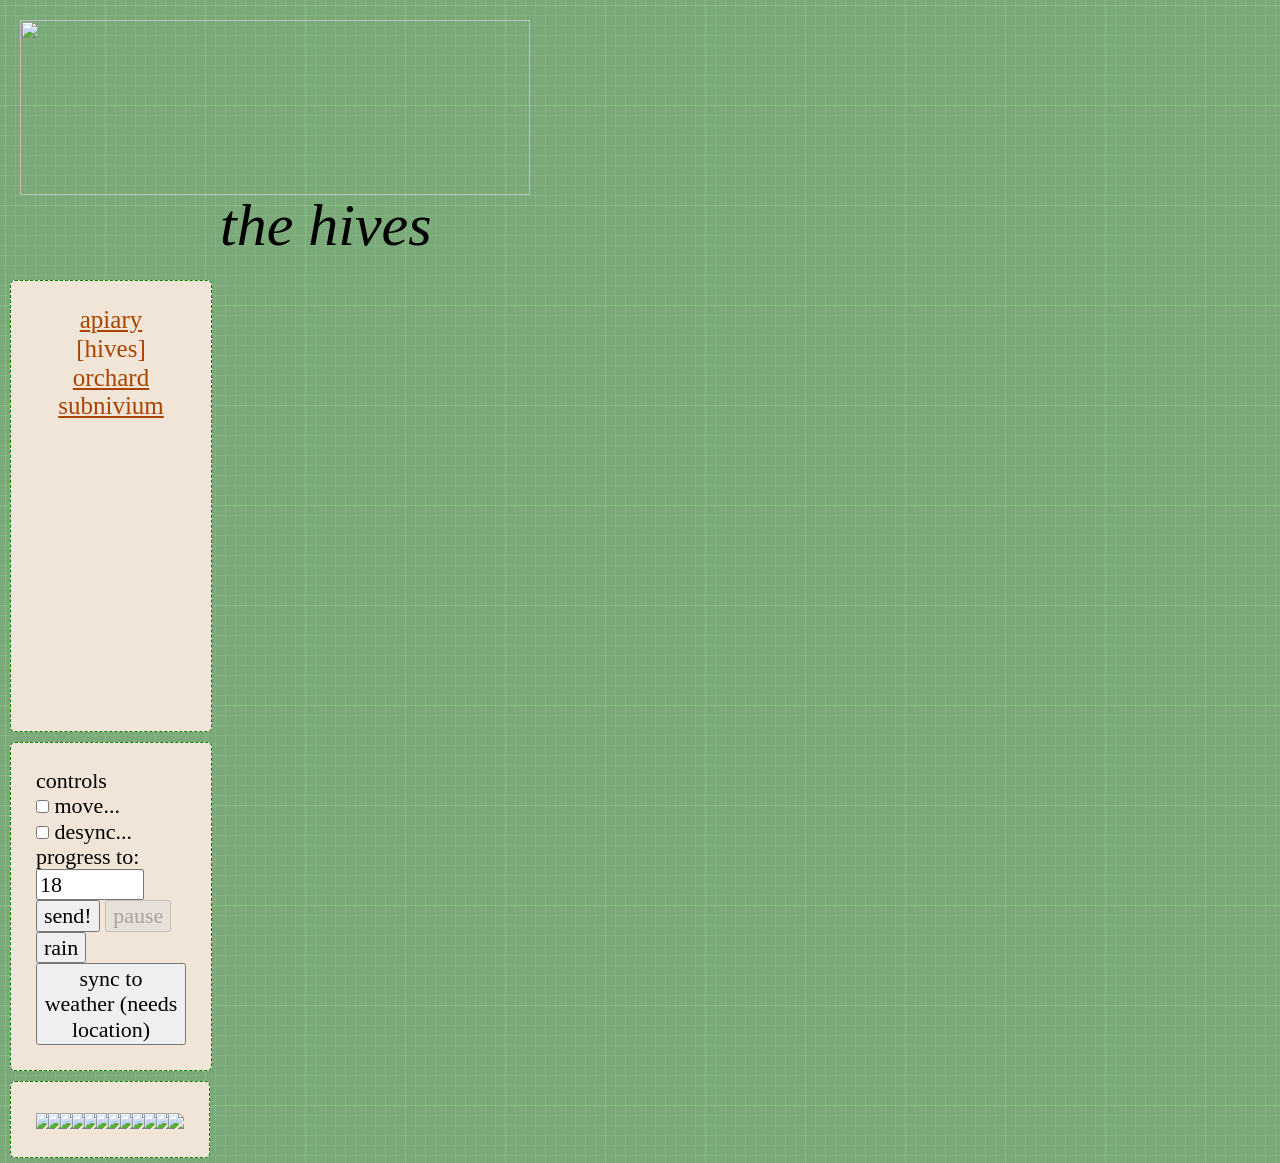
==== commit 3493f0f7: "added new tab, fixed ellipses, changed the # in links to be post number" ====
--- a/hives.html
+++ b/hives.html
@@ -43,6 +43,7 @@
           <a title="---home page!" href="./index.html">apiary</a><br>
           <a title="---misc writing!">[hives]</a><br>
           <a title="---OC writing!" href="./orchard.html">orchard</a><br>
+          <a title="---personal. . ." href="./subnivium.html">subnivium</a>
         </nav>
       
         <div class="placeholder controls nav">
@@ -87,9 +88,6 @@
 
       <div class="container"></div>  
     </div>
-
-      
-
     
     
     <ws-widget width="100%" height="100%" type="cursor" iid="10702" embed="script"></ws-widget>
--- a/style.css
+++ b/style.css
@@ -240,7 +240,7 @@
     grid-row: 1;       
 }
 
-.container div {
+.container > .placeholder {
     position: absolute; 
     box-sizing: border-box;
     min-width: 200px;
@@ -440,4 +440,19 @@
 
 #mailingList .formkit-form {
     min-height: 100px;
-}+}
+
+
+@media (max-width: 768px) { 
+    .title {
+        width: 80%;
+        max-width: 510px;
+    }
+    .title img {
+        width: 100%;
+        height: auto;
+    }
+    #titletext {
+        font-size: clamp(0px,10vw,60px); 
+    }
+}
